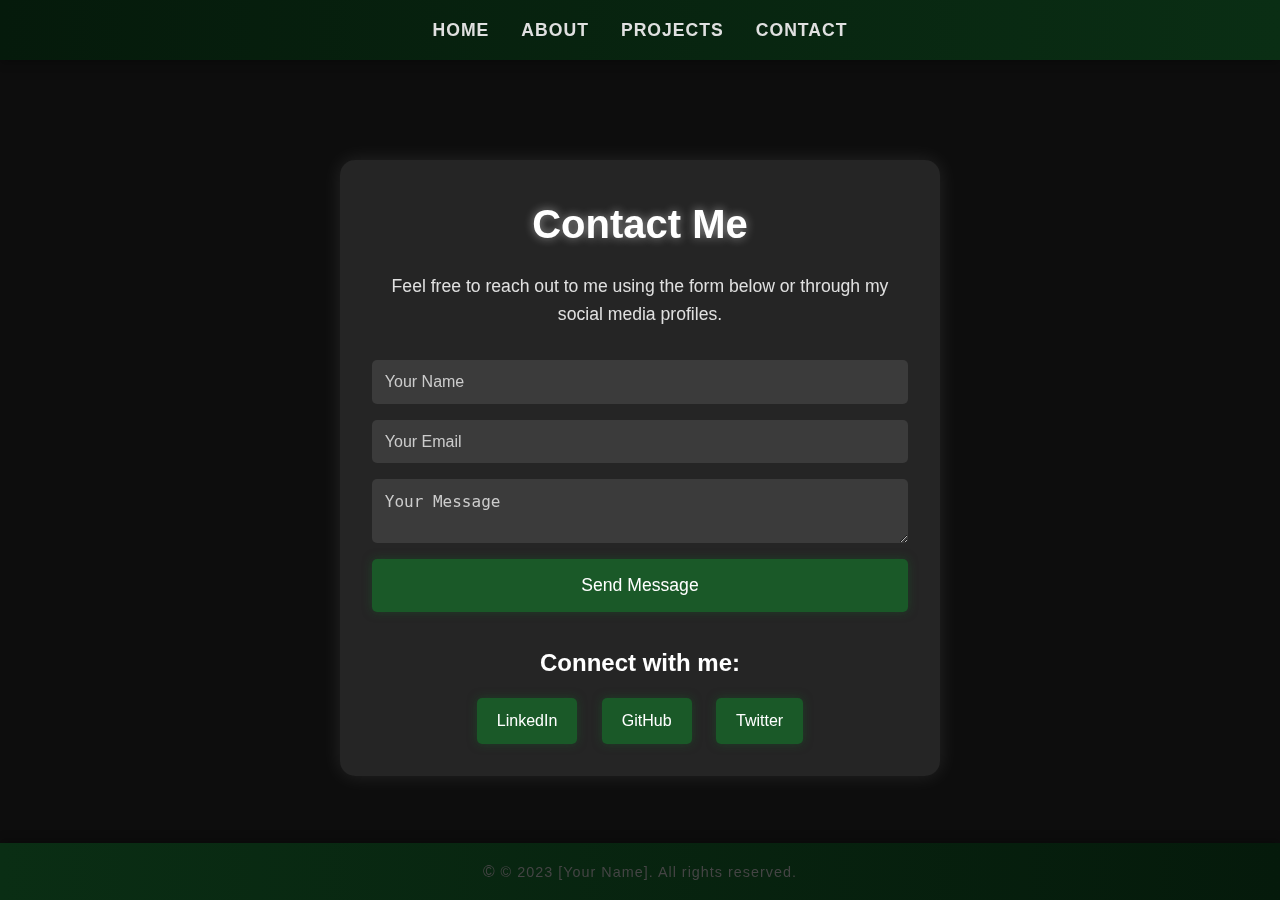
==== contact.html @ a9edc7b3 "Add files via upload" ====
<!DOCTYPE html>
<html lang="en">
<head>
    <meta charset="UTF-8">
    <meta name="viewport" content="width=device-width, initial-scale=1.0">
    <title>Contact Me - Your Name</title>
    <link rel="stylesheet" href="styles.css">
</head>
<body>
    <header>
        <nav>
            <ul>
                <li><a href="index.html#home">Home</a></li>
                <li><a href="#about">About</a></li>
                <li><a href="index.html#projects">Projects</a></li>
                <li><a href="contact.html">Contact</a></li>
            </ul>
        </nav>
    </header>

    <main>
        <section id="contact">
            <h1>Contact Me</h1>
            <p>Feel free to reach out to me using the form below or through my social media profiles.</p>
            
            <form id="contact-form" action="https://formspree.io/f/xgveeayl" method="POST">
                <input type="text" name="name" placeholder="Your Name" required>
                <input type="email" name="email" placeholder="Your Email" required>
                <textarea name="message" placeholder="Your Message" required></textarea>
                <input type="hidden" name="_subject" value="New contact form submission">
                <input type="text" name="_gotcha" style="display:none">
                <button type="submit">Send Message</button>
            </form>

            <div class="social-links">
                <h2>Connect with me:</h2>
                <a href="#" target="_blank">LinkedIn</a>
                <a href="#" target="_blank">GitHub</a>
                <a href="#" target="_blank">Twitter</a>
            </div>
        </section>
    </main>

    <footer>
        <p>&copy; 2023 [Your Name]. All rights reserved.</p>
    </footer>

    <script src="script.js"></script>
</body>
</html>
---- styles.css ----
* {
    box-sizing: border-box;
    margin: 0;
    padding: 0;
}

@keyframes backgroundColorPalette {
  0% {
    background: #ee6055;
  }
  25% {
    background: #60d394;
  }
  50% {
    background: #aaf683;
  }
  75% {
    background: #ffd97d;
  }
  100% {
    background: #ff9b85;
  }
}

body {
    margin: 0;
    font-family: Arial, sans-serif;
    line-height: 1.6;
    background-image: url('E:/SAGAR/languages learning/html,css,js/Site sagar/background.jpg'); /* Replace with your image file */
    background-size: cover;
    background-position: center;
    background-attachment: fixed;
    background-repeat: no-repeat;
    color: #333;
    background-color: #1a1a1a;
    display: flex;
    flex-direction: column;
    min-height: 100vh;
}

/* Add a semi-transparent overlay to improve text readability */
body::before {
    content: '';
    position: fixed;
    top: 0;
    left: 0;
    width: 100%;
    height: 100%;
    background-color: rgba(0, 0, 0, 0.5); /* Adjust opacity as needed */
    z-index: -1;
}

header {
    background: linear-gradient(to right, #0a2e14, #051a0b); /* Darker shaded green from left to right */
    padding: 1rem;
    position: fixed;
    width: 100%;
    top: 0;
    left: 0;
    z-index: 1000;
    transition: all 0.3s ease;
    box-shadow: 0 2px 10px rgba(0, 0, 0, 0.3);
}

header:hover {
    background: linear-gradient(to right, #051a0b, #0a2e14); /* Reverse darker gradient on hover */
}

nav ul {
    list-style-type: none;
    display: flex;
    justify-content: center;
    padding: 0;
    margin: 0;
}

nav ul li {
    margin: 0 1rem;
    position: relative;
}

nav ul li a {
    color: #e0e0e0; /* Light gray text color for better contrast */
    text-decoration: none;
    font-size: 1.1rem;
    font-weight: bold;
    text-transform: uppercase;
    letter-spacing: 1px;
    padding: 0.5rem 0;
    transition: all 0.3s ease;
}

nav ul li a::before {
    content: '';
    position: absolute;
    width: 100%;
    height: 2px;
    bottom: -2px;
    left: 0;
    background-color: #4CAF50; /* Brighter green for the underline */
    visibility: hidden;
    transform: scaleX(0);
    transition: all 0.3s ease-in-out;
}

nav ul li a:hover::before {
    visibility: visible;
    transform: scaleX(1);
}

nav ul li a:hover {
    color: #ffffff; /* White text color on hover for contrast */
    text-shadow: 0 0 5px rgba(76, 175, 80, 0.5); /* Subtle glow effect on hover */
}

main {
    padding-top: 80px; /* Adjust based on your header height */
    padding-bottom: 50px; /* Adjust based on your footer's height */
    flex: 1 0 auto;
}

section {
    margin-bottom: 2rem;
}

h1, h2, h3 {
    color: #333;
}

p {
    color: #444;
}

.project {
    background-color: #f4f4f4;
    padding: 1rem;
    margin-bottom: 1rem;
    border-radius: 5px;
}

form {
    display: flex;
    flex-direction: column;
}

input, textarea {
    margin-bottom: 1rem;
    padding: 0.5rem;
}

button {
    background-color: #4a4a4a;
    color: #fff;
    padding: 0.5rem;
    border: none;
    cursor: pointer;
}

footer {
    background: linear-gradient(to right, #0a2e14, #051a0b);
    color: #e0e0e0;
    text-align: center;
    padding: 1rem;
    position: relative; /* Changed from fixed to relative */
    left: 0;
    right: 0;
    z-index: 1000;
    box-shadow: 0 -2px 10px rgba(0, 0, 0, 0.3);
}

footer p {
    margin: 0;
    font-size: 0.9rem;
    letter-spacing: 1px;
}

/* Add a copyright symbol style if you want it to stand out */
footer p::before {
    content: "\00A9"; /* Unicode for copyright symbol */
    font-size: 1.1em;
    margin-right: 5px;
}

footer a {
    color: #4CAF50; /* Brighter green for links */
    text-decoration: none;
    transition: all 0.3s ease;
}

footer a:hover {
    color: #ffffff; /* White text color on hover for contrast */
    text-shadow: 0 0 5px rgba(76, 175, 80, 0.5); /* Subtle glow effect on hover */
}

@media (max-width: 768px) {
    nav ul {
        flex-direction: column;
        align-items: center;
    }

    nav ul li {
        margin-bottom: 0.5rem;
    }

    .content {
        margin: 1rem;
    }
}

#contact {
    max-width: 600px;
    margin: 80px auto 0;
    padding: 2rem;
    background-color: rgba(255, 255, 255, 0.1);
    border-radius: 15px;
    backdrop-filter: blur(10px);
    box-shadow: 0 0 20px rgba(255, 255, 255, 0.1);
}

#contact h1 {
    color: #fff;
    text-align: center;
    margin-bottom: 1rem;
    font-size: 2.5rem;
    text-shadow: 0 0 10px rgba(255, 255, 255, 0.5);
}

#contact p {
    color: #e0e0e0;
    text-align: center;
    margin-bottom: 2rem;
    font-size: 1.1rem;
}

#contact-form {
    display: flex;
    flex-direction: column;
}

#contact-form input,
#contact-form textarea {
    margin-bottom: 1rem;
    padding: 0.8rem;
    border: none;
    border-radius: 5px;
    background-color: rgba(255, 255, 255, 0.1);
    color: #fff;
    font-size: 1rem;
}

#contact-form input::placeholder,
#contact-form textarea::placeholder {
    color: #ccc;
}

#contact-form button {
    padding: 1rem;
    border: none;
    border-radius: 5px;
    background-color: #1a5928;
    color: #fff;
    font-size: 1.1rem;
    cursor: pointer;
    transition: all 0.3s ease;
    box-shadow: 0 0 10px rgba(26, 89, 40, 0.5);
}

#contact-form button:hover {
    background-color: #0e3e1a;
    box-shadow: 0 0 20px rgba(26, 89, 40, 0.8);
}

.social-links {
    margin-top: 2rem;
    text-align: center;
}

.social-links h2 {
    color: #fff;
    margin-bottom: 1rem;
    font-size: 1.5rem;
}

.social-links a {
    display: inline-block;
    margin: 0 10px;
    padding: 10px 20px;
    background-color: #1a5928;
    color: #fff;
    text-decoration: none;
    border-radius: 5px;
    transition: all 0.3s ease;
    box-shadow: 0 0 10px rgba(26, 89, 40, 0.5);
}

.social-links a:hover {
    background-color: #0e3e1a;
    box-shadow: 0 0 20px rgba(26, 89, 40, 0.8);
}

#home {
    position: relative;
    height: 100vh;
    display: flex;
    align-items: center;
    justify-content: center;
    text-align: center;
    color: #fff;
    overflow: hidden;
}

.profile-image-link {
    position: absolute;
    top: 30px;
    left: 30px;
    width: 100px;
    height: 100px;
    border-radius: 50%;
    overflow: hidden;
    cursor: pointer;
    text-decoration: none;
    transition: all 0.3s ease;
}

.profile-image {
    width: 100%;
    height: 100%;
    border: 3px solid rgba(255, 255, 255, 0.8);
    border-radius: 50%;
    overflow: hidden;
    box-shadow: 0 0 20px rgba(255, 255, 255, 0.5);
    transition: all 0.3s ease;
}

.profile-image::before {
    content: '';
    position: absolute;
    top: -3px;
    left: -3px;
    right: -3px;
    bottom: -3px;
    background: linear-gradient(45deg, #ff00aa, #00ff99);
    z-index: -1;
    border-radius: 50%;
    opacity: 0.7;
    transition: all 0.3s ease;
}

.profile-image img {
    width: 100%;
    height: 100%;
    object-fit: cover;
    transition: all 0.3s ease;
}

.profile-image-link:hover {
    transform: scale(1.05);
}

.profile-image-link:hover .profile-image {
    border-color: rgba(0, 120, 255, 0.8); /* Blue border */
    box-shadow: 0 0 30px rgba(0, 120, 255, 0.7); /* Blue glow */
}

.profile-image-link:hover .profile-image::before {
    background: linear-gradient(45deg, #0077ff, #00a8ff); /* Blue gradient */
    opacity: 1;
}

.profile-image-link:hover img {
    transform: scale(1.1);
}

/* Media query for smaller screens */
@media (max-width: 768px) {
    .profile-image-link {
        width: 80px;
        height: 80px;
        top: 20px;
        left: 20px;
    }
}

.linkedin-icon {
    position: absolute;
    bottom: 0;
    right: 0;
    background-color: #0077B5;
    color: white;
    width: 24px;
    height: 24px;
    border-radius: 50%;
    display: flex;
    align-items: center;
    justify-content: center;
    font-size: 14px;
    font-weight: bold;
    opacity: 0;
    transition: opacity 0.3s ease;
}

.profile-image-link:hover .profile-image {
    transform: scale(1.05);
    box-shadow: 0 0 30px rgba(255, 255, 255, 0.7);
}

.profile-image-link:hover .profile-image img {
    transform: scale(1.1);
}

.profile-image-link:hover .linkedin-icon {
    opacity: 1;
}

#home .content {
    position: relative;
    z-index: 1;
    background-color: transparent;
    padding: 2rem;
    border-radius: 10px;
    max-width: 800px;
}

#home h1 {
    font-size: 4rem;
    margin-bottom: 0.5rem;
    color: #fff;
    text-shadow: 2px 2px 4px rgba(0,0,0,0.5);
}

#home .tagline {
    font-size: 1.5rem;
    margin-bottom: 2rem;
    color: #f0f0f0;
    text-shadow: 1px 1px 2px rgba(0,0,0,0.5);
}

.quote-container {
    margin: 2rem 0;
    padding: 1.5rem;
    background-color: rgba(30, 30, 30, 0.9); /* Dark background similar to code editors */
    border-radius: 8px;
    box-shadow: 0 4px 6px rgba(0, 0, 0, 0.3), 0 0 0 1px rgba(255, 255, 255, 0.1);
    max-width: 600px;
    width: 100%;
    font-family: 'Courier New', Courier, monospace; /* Monospace font for code-like appearance */
    position: relative;
    overflow: hidden;
}

.quote-container::before {
    content: '> echo " Welcome to Progress "';
    display: block;
    color: #64dd17; /* Light green color for terminal prompt */
    margin-bottom: 0.5rem;
    font-size: 0.9rem;
}

.quote-container blockquote {
    font-size: 1.2rem;
    color: #f0f0f0; /* Light grey for main text */
    margin: 0;
    padding: 0;
    border-left: none;
    line-height: 1.6;
}

.quote-container blockquote::before {
    content: '"';
    color: #ff9800; /* Orange color for quotation marks */
    font-size: 1.5em;
    line-height: 0.1em;
    margin-right: 0.25em;
    vertical-align: -0.4em;
}

.quote-container blockquote::after {
    content: '"';
    color: #ff9800;
    font-size: 1.5em;
    line-height: 0.1em;
    margin-left: 0.25em;
    vertical-align: -0.4em;
}

.quote-container blockquote footer {
    font-size: 0.9rem;
    color: #03a9f4; /* Light blue for the attribution */
    text-align: right;
    margin-top: 0.5rem;
}

.quote-container blockquote footer::before {
    content: '// ';
    color: #757575; /* Grey color for comment-like prefix */
}

.cta-buttons {
    display: flex;
    justify-content: center;
    gap: 1rem;
}

.btn {
    display: inline-block;
    padding: 0.8rem 1.5rem;
    border-radius: 30px;
    text-decoration: none;
    font-weight: bold;
    transition: all 0.3s ease;
}

.btn-primary {
    background-color: #ffd700;
    color: #333;
}

.btn-secondary {
    background-color: transparent;
    color: #fff;
    border: 2px solid #fff;
}

.btn:hover {
    transform: translateY(-3px);
    box-shadow: 0 4px 8px rgba(0,0,0,0.2);
}

.btn-primary:hover {
    background-color: #ffea00;
}

.btn-secondary:hover {
    background-color: rgba(255,255,255,0.1);
}

.content {
    text-align: center;
    padding: 2rem;
}

.content h1 {
    font-size: 3rem;
    margin-bottom: 1rem;
    color: #fff;
    text-shadow: 0 0 10px rgba(0, 119, 255, 0.5);
}

.content .tagline {
    font-size: 1.5rem;
    margin-bottom: 2rem;
    color: #e0e0e0;
}

.cta-buttons {
    display: flex;
    justify-content: center;
    gap: 1rem;
}

.btn {
    padding: 0.8rem 1.5rem;
    border-radius: 5px;
    text-decoration: none;
    font-weight: bold;
    transition: all 0.3s ease;
}

.btn-primary {
    background-color: #1a5928;
    color: #fff;
}

.btn-secondary {
    background-color: transparent;
    color: #fff;
    border: 2px solid #1a5928;
}

.btn:hover {
    transform: translateY(-3px);
    box-shadow: 0 4px 8px rgba(0, 0, 0, 0.2);
}

blockquote {
    font-style: italic;
    font-size: 1.5rem;
    border-left: 4px solid #fff;
    padding-left: 1rem;
    margin: 2rem 0;
    text-shadow: 1px 1px 2px rgba(0,0,0,0.5);
}

/* Add a subtle bounce animation to nav items */
@keyframes navItemBounce {
    0%, 100% { transform: translateY(0); }
    50% { transform: translateY(-5px); }
}

nav ul li {
    animation: navItemBounce 2s infinite;
    animation-delay: calc(var(--item-number) * 0.1s);
}

/* Media query for smaller screens */
@media (max-width: 768px) {
    .profile-image-link {
        width: 80px;
        height: 80px;
        top: 20px;
        left: 20px;
    }

    .linkedin-icon {
        width: 20px;
        height: 20px;
        font-size: 12px;
    }

    #home .content {
        padding-top: 80px; /* Adjusted to account for smaller image */
    }
}

.social-icons {
    position: absolute;
    top: 30px;
    right: 30px;
    display: flex;
    flex-direction: column;
    align-items: flex-end;
}

.social-icon {
    color: rgba(255, 255, 255, 0.8);
    font-size: 32px; /* Increased from 24px */
    margin-bottom: 20px; /* Increased from 15px */
    transition: all 0.3s ease;
}

.social-icon:hover {
    color: #0077ff; /* Blue color on hover */
    transform: scale(1.2);
}

/* Media query for smaller screens */
@media (max-width: 768px) {
    .social-icons {
        top: 20px;
        right: 20px;
    }

    .social-icon {
        font-size: 28px; /* Increased from 20px */
        margin-bottom: 15px; /* Increased from 10px */
    }
}

#projects {
    padding: 50px 0;
    background-image: url('https://www.transparenttextures.com/patterns/carbon-fibre.png');
    background-color: #1a1a1a;
    color: #fff;
}

.project-grid {
    display: grid;
    grid-template-columns: repeat(auto-fit, minmax(300px, 1fr));
    gap: 30px;
    padding: 0 30px;
    max-width: 1200px;
    margin: 0 auto;
}

.project-card {
    background: rgba(255, 255, 255, 0.05);
    border-radius: 15px;
    overflow: hidden;
    box-shadow: 0 0 15px rgba(0, 119, 255, 0.3);
    transition: all 0.3s ease;
    position: relative;
    backdrop-filter: blur(5px);
    animation: pulse 2s infinite alternate;
}

@keyframes pulse {
    0% {
        box-shadow: 0 0 15px rgba(0, 119, 255, 0.3);
    }
    100% {
        box-shadow: 0 0 30px rgba(0, 119, 255, 0.6);
    }
}

.project-card:hover {
    transform: translateY(-10px) scale(1.02);
    box-shadow: 0 0 30px rgba(0, 119, 255, 0.8);
}

.project-content {
    padding: 30px;
    position: relative;
    z-index: 1;
    transition: transform 0.3s ease;
}

.project-card:hover .project-content {
    transform: translateY(-60px);
}

.project-content h3 {
    margin: 0 0 10px;
    font-size: 1.4rem;
    color: #fff;
    text-shadow: 0 0 10px rgba(0, 119, 255, 0.5);
}

.project-content p {
    margin: 0 0 20px;
    font-size: 1rem;
    color: #ccc;
}

.project-tech {
    display: flex;
    flex-wrap: wrap;
    gap: 10px;
}

.project-tech span {
    background: rgba(0, 119, 255, 0.2);
    color: #fff;
    padding: 5px 10px;
    border-radius: 20px;
    font-size: 0.8rem;
    box-shadow: 0 0 10px rgba(0, 119, 255, 0.3);
}

.project-hover {
    position: absolute;
    bottom: 0;
    left: 0;
    right: 0;
    background: rgba(0, 0, 0, 0.8);
    padding: 20px;
    display: flex;
    justify-content: space-around;
    transform: translateY(100%);
    transition: transform 0.3s ease;
}

.project-card:hover .project-hover {
    transform: translateY(0);
}

.btn {
    padding: 10px 20px;
    background: rgba(0, 119, 255, 0.8);
    color: #fff;
    text-decoration: none;
    border-radius: 5px;
    transition: all 0.3s ease;
    box-shadow: 0 0 15px rgba(0, 119, 255, 0.5);
}

.btn:hover {
    background: rgba(0, 119, 255, 1);
    box-shadow: 0 0 20px rgba(0, 119, 255, 0.8);
}

#projects h2 {
    text-align: center;
    margin-bottom: 40px;
    font-size: 2.5rem;
    color: #fff;
    text-shadow: 0 0 15px rgba(0, 119, 255, 0.5);
}

.quote-box {
    max-width: 700px;
    
    margin: 3rem auto;
    padding: 2rem;
    background: rgba(255, 255, 255, 0.1);
    border-radius: 10px;
    box-shadow: 0 4px 6px rgba(0, 0, 0, 0.1), 0 1px 3px rgba(0, 0, 0, 0.08);
    backdrop-filter: blur(10px);
    -webkit-backdrop-filter: blur(10px);
    border: 1px solid rgba(255, 255, 255, 0.2);
    position: relative;
    overflow: hidden;
    transition: all 0.3s ease;
}

.quote-box::before {
    content: '';
    position: absolute;
    top: -50%;
    left: -50%;
    width: 200%;
    height: 200%;
    background: radial-gradient(circle, rgba(255,255,255,0.2) 0%, transparent 70%);
    transform: rotate(30deg);
}

.quote-box:hover {
    transform: translateY(-5px);
    box-shadow: 0 10px 20px rgba(0, 0, 0, 0.12), 0 4px 8px rgba(0, 0, 0, 0.06);
}

.quote-box blockquote {
    margin: 0;
    padding: 0;
    font-family: 'Playfair Display', serif;
    font-style: italic;
    font-size: 1.4rem;
    line-height: 1.6;
    position: relative;
    z-index: 1;
}

.quote-box blockquote p {
    margin: 0;
    background-image: 
        linear-gradient(45deg, #ff9a9e 0%, #fad0c4 99%, #fad0c4 100%),
        linear-gradient(to top, #a18cd1 0%, #fbc2eb 100%),
        linear-gradient(to right, #ffecd2 0%, #fcb69f 100%);
    background-size: 100% 100%, 100% 100%, 100% 100%;
    background-repeat: no-repeat;
    background-position: 0 0, 100% 0, 100% 100%;
    -webkit-background-clip: text;
    background-clip: text;
    color: transparent;
    text-shadow: 
        2px 2px 4px rgba(255,255,255,0.1),
        -2px -2px 4px rgba(0,0,0,0.1);
    mix-blend-mode: overlay;
}

.quote-box blockquote::before,
.quote-box blockquote::after {
    content: '"';
    font-family: 'Georgia', serif;
    font-size: 3rem;
    position: absolute;
    opacity: 0.2;
    color: #ffffff;
}

.quote-box blockquote::before {
    top: -20px;
    left: -10px;
}

.quote-box blockquote::after {
    bottom: -40px;
    right: -10px;
}

.quote-box footer {
    margin-top: 1rem;
    text-align: right;
    color: rgba(255, 255, 255, 0.7);
    font-family: 'Roboto', sans-serif;
    font-style: normal;
    font-size: 0.9rem;
    font-weight: 300;
    position: relative;
    z-index: 1;
}

.quote-box footer::before {
    content: '—';
    margin-right: 5px;
}

.content {
    color:#ffd700
}

.message-box {
    position: fixed;
    left: 20px;
    top: 50%;
    transform: translateY(-50%);
    width: 300px;
    background: rgba(0, 0, 0, 0.8);
    color: white;
    padding: 20px;
    border-radius: 10px;
    z-index: 1000;
}

.hidden {
    display: none;
}

.close-btn {
    position: absolute;
    top: 10px;
    right: 10px;
    background: none;
    border: none;
    color: white;
    font-size: 20px;
    cursor: pointer;
}

.profile-container {
    display: flex;
    align-items: flex-start;
    margin: 2rem 0;
    padding-left: 2rem;
}

.profile-content {
    position: relative;
    margin-right: 2rem;
}

.profile-photo {
    width: 150px;
    height: 150px;
    border-radius: 50%;
    object-fit: cover;
    box-shadow: 0 4px 8px rgba(0,0,0,0.1);
}

.curvy-arrow {
    position: absolute;
    top: 50%;
    right: -80px;
    width: 80px;
    height: 40px;
    border: 10px solid #ffd700;
    border-color: #ffd700 #ffd700 transparent transparent;
    border-radius: 0 100% 0 0;
    transform: rotate(-15deg);
    z-index: 1;
    animation: arrowPulse 2s infinite;
}

.curvy-arrow::after {
    content: '';
    position: absolute;
    top: -10px;
    right: -10px;
    width: 20px;
    height: 20px;
    background-color: #ffd700;
    transform: rotate(45deg);
    clip-path: polygon(0 0, 100% 0, 100% 100%);
}

@keyframes arrowPulse {
    0%, 100% {
        opacity: 0.7;
        transform: rotate(-15deg) scale(1);
    }
    50% {
        opacity: 1;
        transform: rotate(-15deg) scale(1.05);
    }
}

.about-box {
    background: rgba(255, 255, 255, 0.1);
    backdrop-filter: blur(10px);
    -webkit-backdrop-filter: blur(10px);
    color: white;
    padding: 1.5rem;
    border-radius: 15px;
    max-width: 300px;
    box-shadow: 0 4px 6px rgba(0, 0, 0, 0.1);
    border: 1px solid rgba(255, 255, 255, 0.2);
    position: relative;
    right: 170px;
}

.about-box h3 {
    margin-top: 0;
    margin-bottom: 0.75rem;
    font-family: 'Playfair Display', serif;
    font-size: 1.3rem;
    color: rgba(255, 255, 255, 0.9);
}

.about-box p {
    margin: 0;
    font-size: 0.95rem;
    line-height: 1.6;
    font-family: 'Roboto', sans-serif;
    color: rgba(255, 255, 255, 0.8);
}
.content{
    position: relative;
    right: 140px;
}
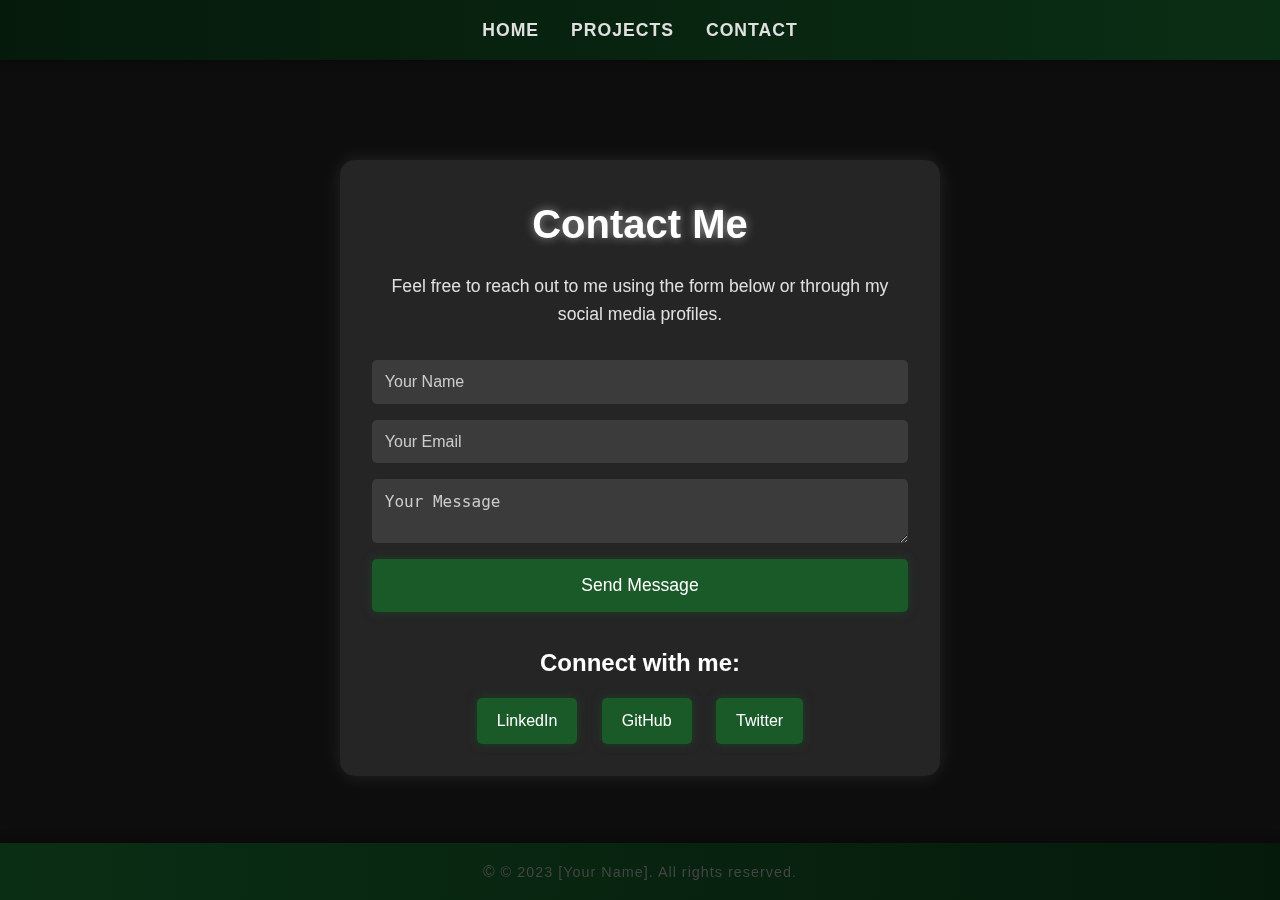
==== commit cca98c23: "Update contact.html" ====
--- a/contact.html
+++ b/contact.html
@@ -11,7 +11,7 @@
         <nav>
             <ul>
                 <li><a href="index.html#home">Home</a></li>
-                <li><a href="#about">About</a></li>
+                
                 <li><a href="index.html#projects">Projects</a></li>
                 <li><a href="contact.html">Contact</a></li>
             </ul>
--- a/styles.css
+++ b/styles.css
@@ -26,7 +26,7 @@
     margin: 0;
     font-family: Arial, sans-serif;
     line-height: 1.6;
-    background-image: url('E:/SAGAR/languages learning/html,css,js/Site sagar/background.jpg'); /* Replace with your image file */
+    background-image: url('https://i.pinimg.com/originals/d0/2d/ca/d02dca7cfaf15ddb4885d0bbb25e2484.jpg'); /* Replace with your image file */
     background-size: cover;
     background-position: center;
     background-attachment: fixed;
@@ -995,4 +995,4 @@
 .content{
     position: relative;
     right: 140px;
-}+}
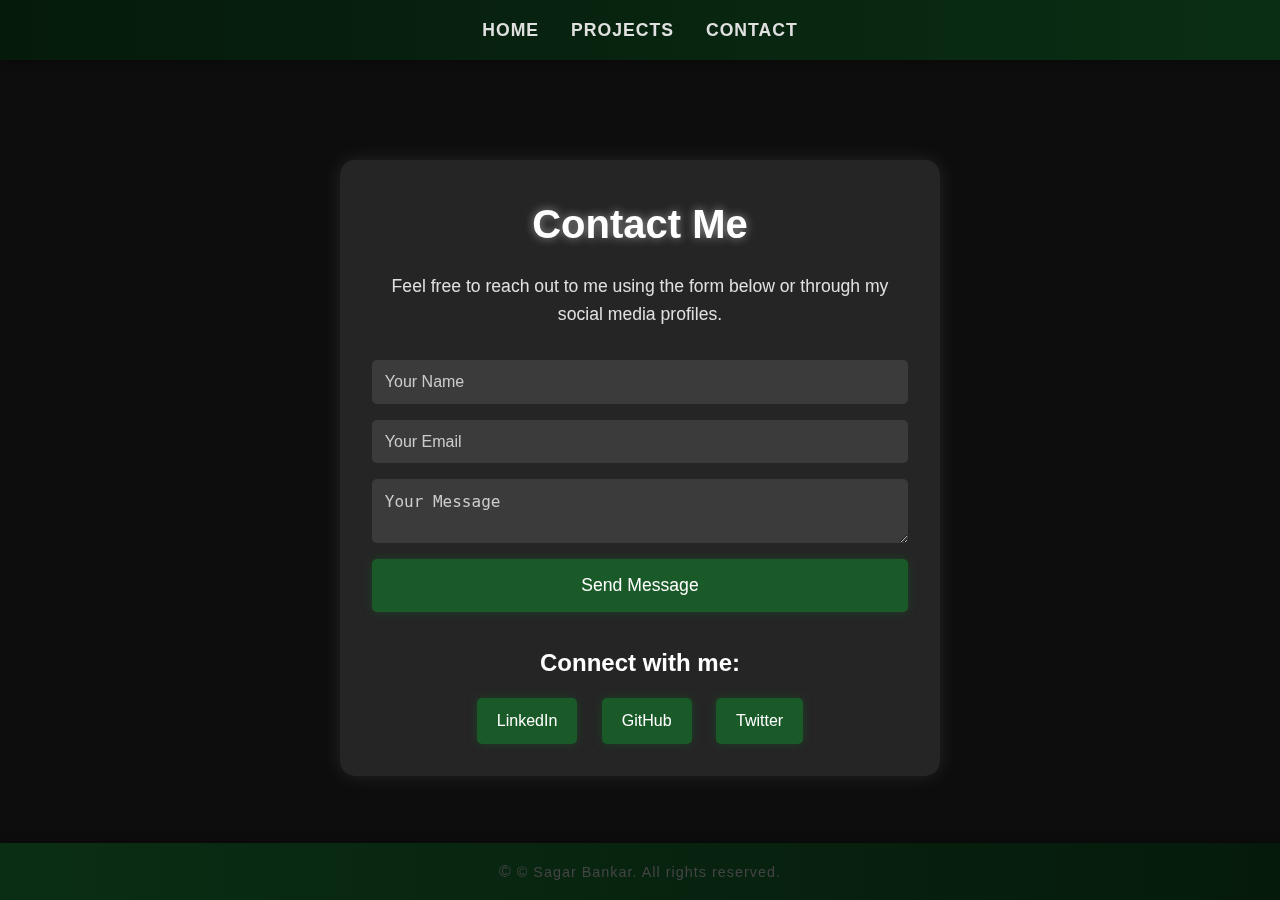
==== commit 45f6fa74: "Update contact.html" ====
--- a/contact.html
+++ b/contact.html
@@ -42,7 +42,7 @@
     </main>
 
     <footer>
-        <p>&copy; 2023 [Your Name]. All rights reserved.</p>
+        <p>&copy; Sagar Bankar. All rights reserved.</p>
     </footer>
 
     <script src="script.js"></script>
--- a/styles.css
+++ b/styles.css
@@ -1,4 +1,5 @@
 * {
+
     box-sizing: border-box;
     margin: 0;
     padding: 0;
@@ -26,7 +27,7 @@
     margin: 0;
     font-family: Arial, sans-serif;
     line-height: 1.6;
-    background-image: url('https://i.pinimg.com/originals/d0/2d/ca/d02dca7cfaf15ddb4885d0bbb25e2484.jpg'); /* Replace with your image file */
+    background-image: url('https://wallpaperaccess.com/full/2637588.jpg'); /* Replace with your image file */
     background-size: cover;
     background-position: center;
     background-attachment: fixed;
@@ -996,3 +997,11 @@
     position: relative;
     right: 140px;
 }
+
+.logo-container{
+    position: relative;
+    bottom: 220px;
+    right:70px;
+    display: flex;
+    height: 120px;
+}
